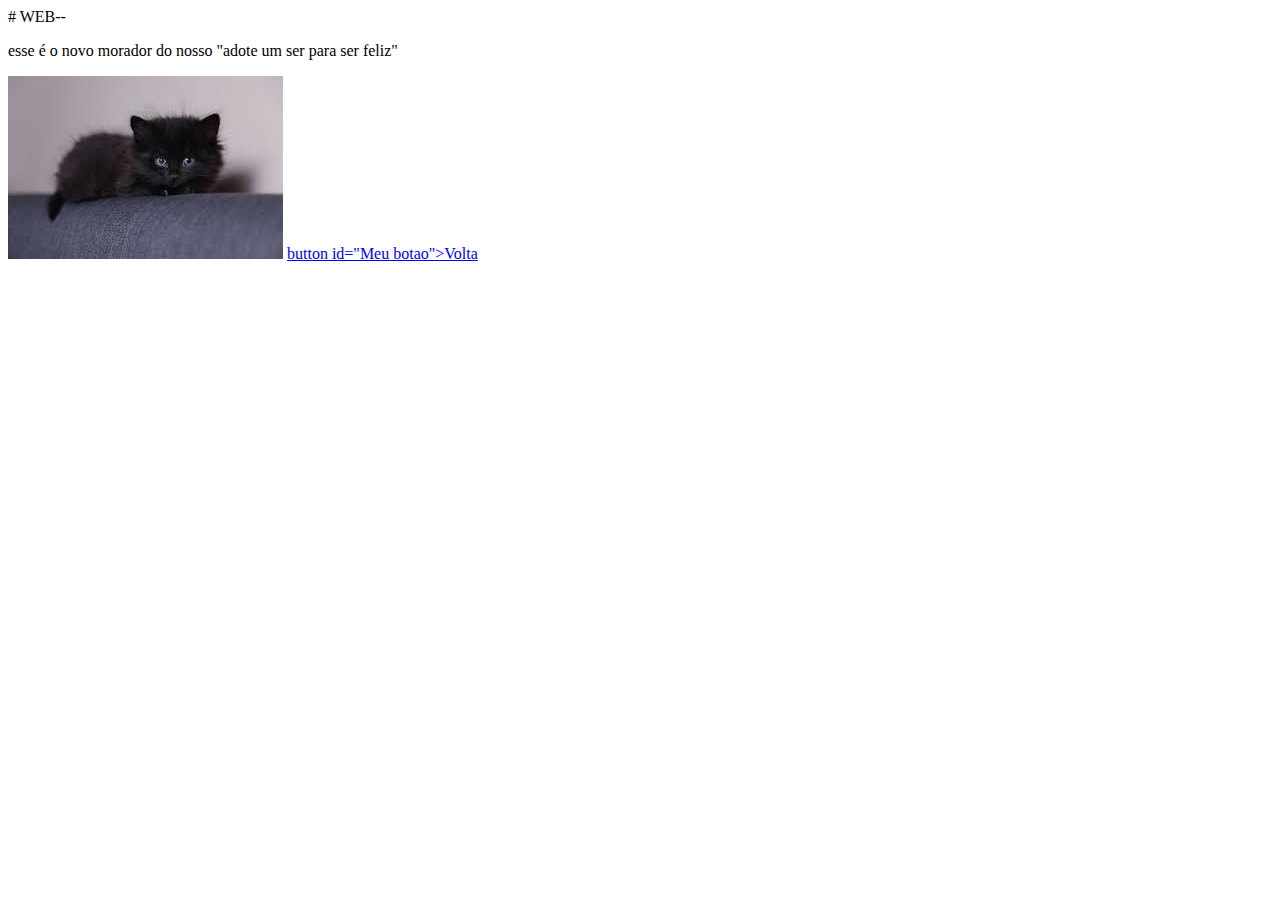
==== index2.html @ 2d9d90e0 "Rename index.html2 to index2.html" ====
# WEB--
<html>
 <head>
  <title>Adote</title>
     <link rel="stylesheet" href="index.html">
    </head>
    <body>
      <div class="container">
          <p> esse é o novo morador do nosso "adote um ser para ser feliz"</p>
          <img src="[data-uri]" alt="gatoo"/>
          <a href="index.html">button id="Meu botao">Volta</button></a>
</div>
 </body>
</html>
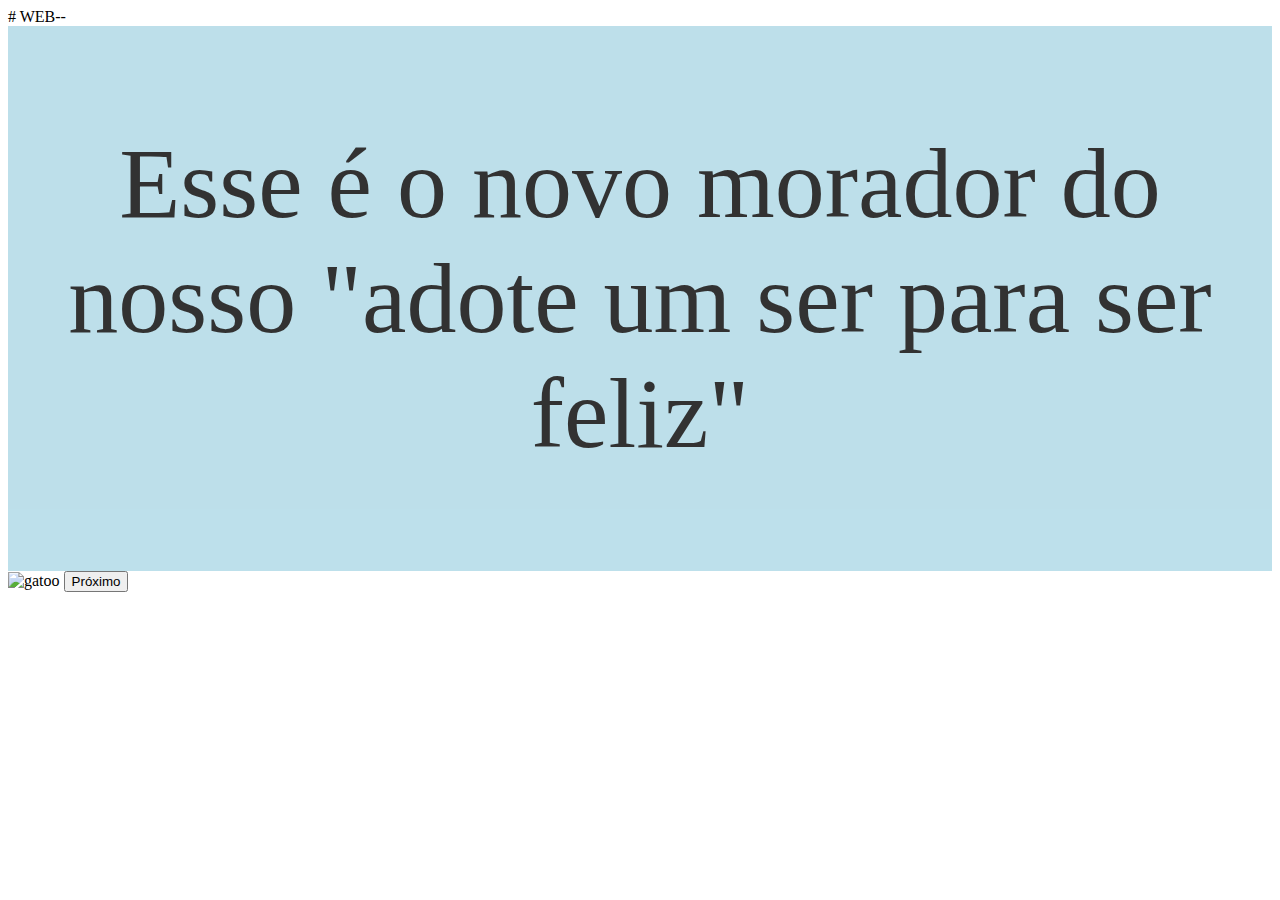
==== commit 61d0ee86: "Update index2.html" ====
--- a/index2.html
+++ b/index2.html
@@ -2,14 +2,16 @@
 <html>
  <head>
   <title>Adote</title>
-     <link rel="stylesheet" href="index.html">
+     <link rel="stylesheet" href="estilo3.css">
     </head>
     <body>
       <div class="container">
-          <p> esse é o novo morador do nosso "adote um ser para ser feliz"</p>
-          <img src="[data-uri]" alt="gatoo"/>
-          <a href="index.html">button id="Meu botao">Volta</button></a>
-</div>
+          <p> Esse é o novo morador do nosso "adote um ser para ser feliz"</p>
+      </div>
+      <div class="img1">
+        <img src="https://image.cachorrogato.com.br/textimages/gato-preto.jpg" alt="gatoo"/>
+        <a href="estilo3.css"><button id="Meu butao">Próximo</button></a>
+      </div>
  </body>
 </html>
 
--- a/estilo3.css
+++ b/estilo3.css
@@ -0,0 +1,10 @@
+.container{
+  display:flex;
+  align-items:center;
+  justify-content:center;
+  flex-direction: column;
+  font-size:100px;
+  text-align:center;
+  background-color:lightblue;
+  opacity: 0.8;
+}
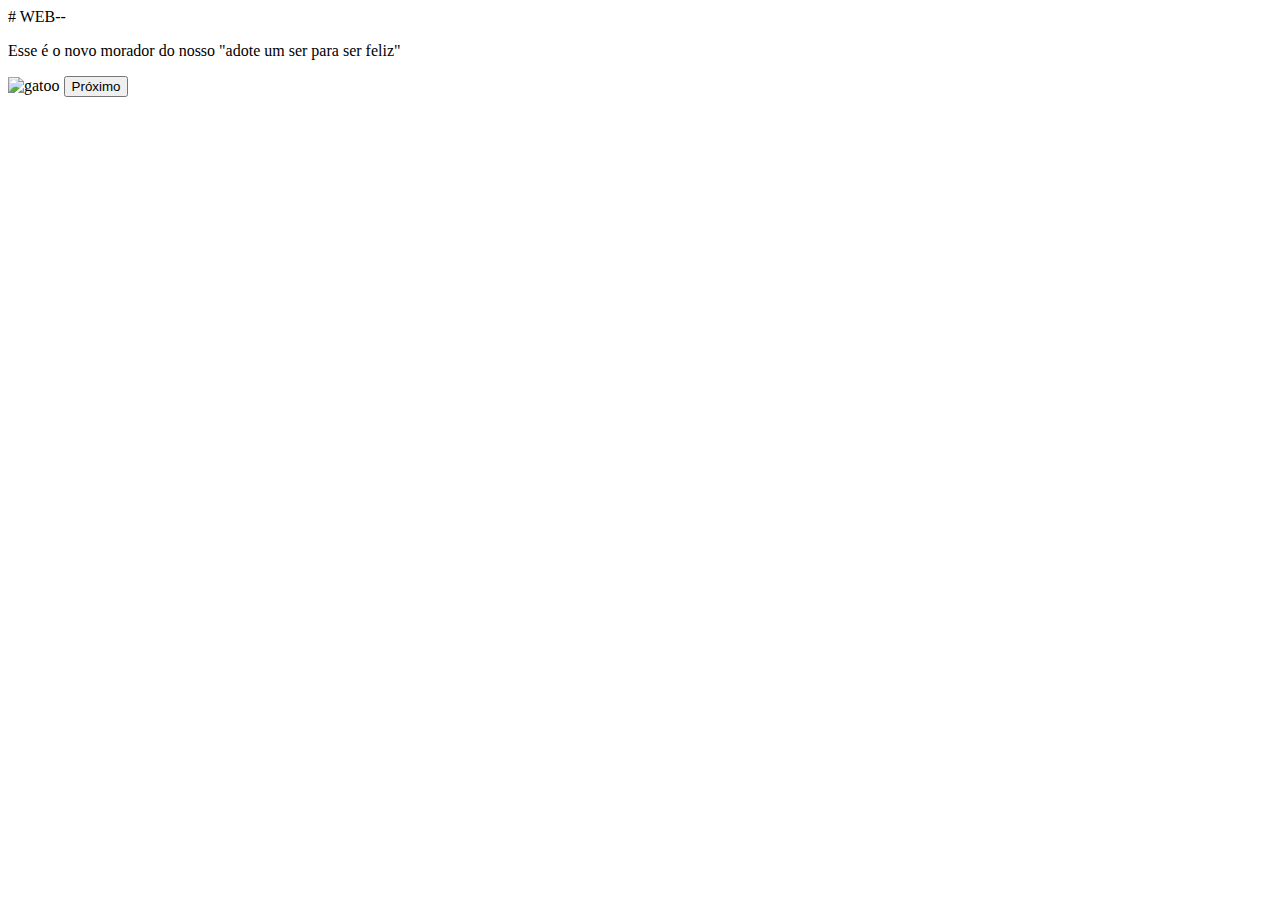
==== commit c8a6d1b5: "Update index2.html" ====
--- a/index2.html
+++ b/index2.html
@@ -2,7 +2,7 @@
 <html>
  <head>
   <title>Adote</title>
-     <link rel="stylesheet" href="estilo3.css">
+     <link rel="stylesheet" href="index3.html">
     </head>
     <body>
       <div class="container">
@@ -10,7 +10,7 @@
       </div>
       <div class="img1">
         <img src="https://image.cachorrogato.com.br/textimages/gato-preto.jpg" alt="gatoo"/>
-        <a href="estilo3.css"><button id="Meu butao">Próximo</button></a>
+        <a href="index3.html"><button id="Meu butao">Próximo</button></a>
       </div>
  </body>
 </html>
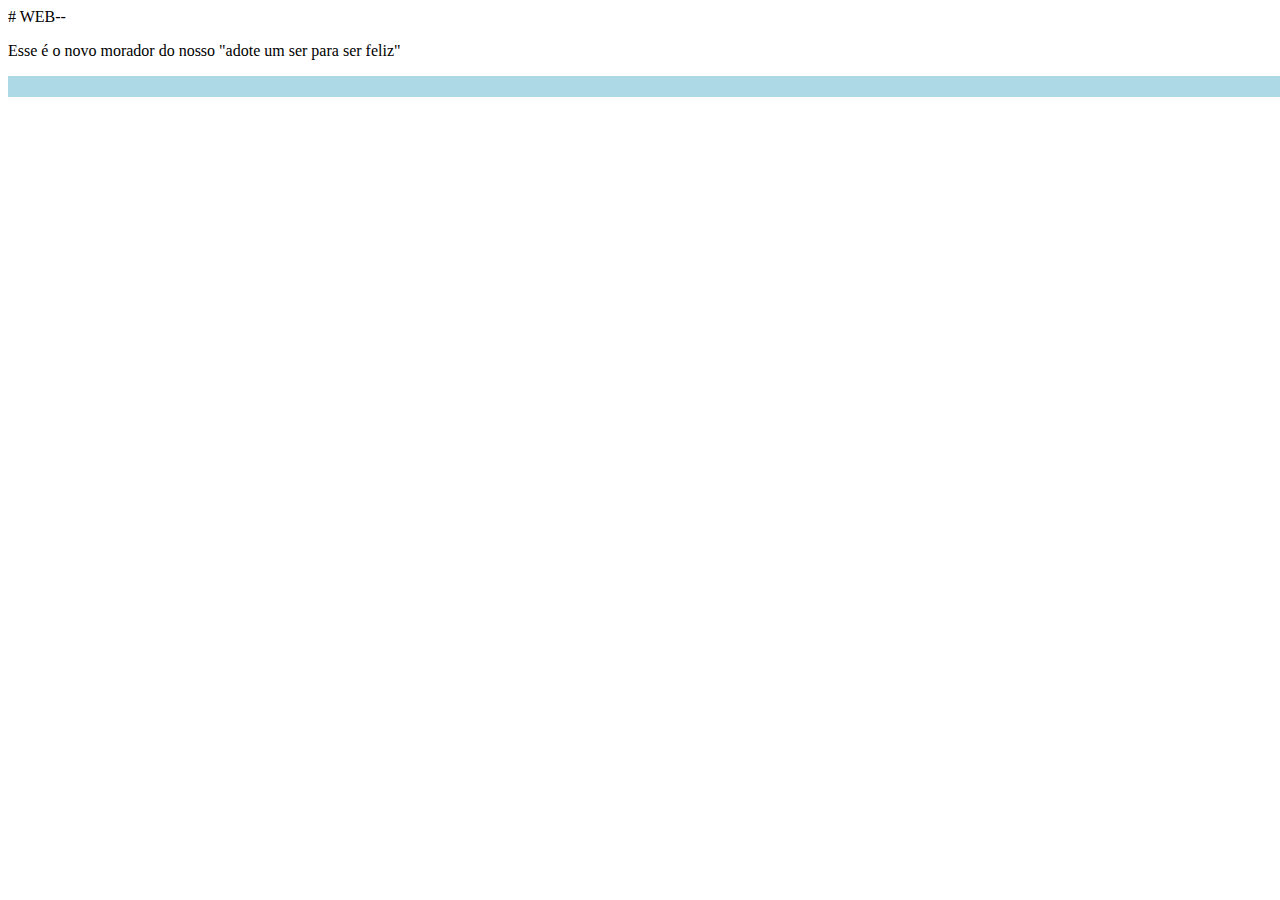
==== commit 59bae4b7: "Update index2.html" ====
--- a/index2.html
+++ b/index2.html
@@ -2,7 +2,7 @@
 <html>
  <head>
   <title>Adote</title>
-     <link rel="stylesheet" href="index3.html">
+     <link rel="stylesheet" href="estilo2.css">
     </head>
     <body>
       <div class="container">
--- a/estilo2.css
+++ b/estilo2.css
@@ -0,0 +1,25 @@
+# WEB--
+.container{
+    background-color: lightblue;
+    display: flex;
+    height: 100px;
+    width: 200;
+    text-aling:center;
+    flex-direction:column;
+    justify-content: center;
+    opacity: 0.8;
+}
+.button {
+  background-color:lightblue;
+  font-size: 15px;
+  opacity:0.8;
+  text-align: center;
+}
+.img1 {
+  display: block;
+  margin: 0 auto;
+  width: 400vh;
+  height: 300wh;
+  text-align: center;
+  background-color: lightblue;
+}
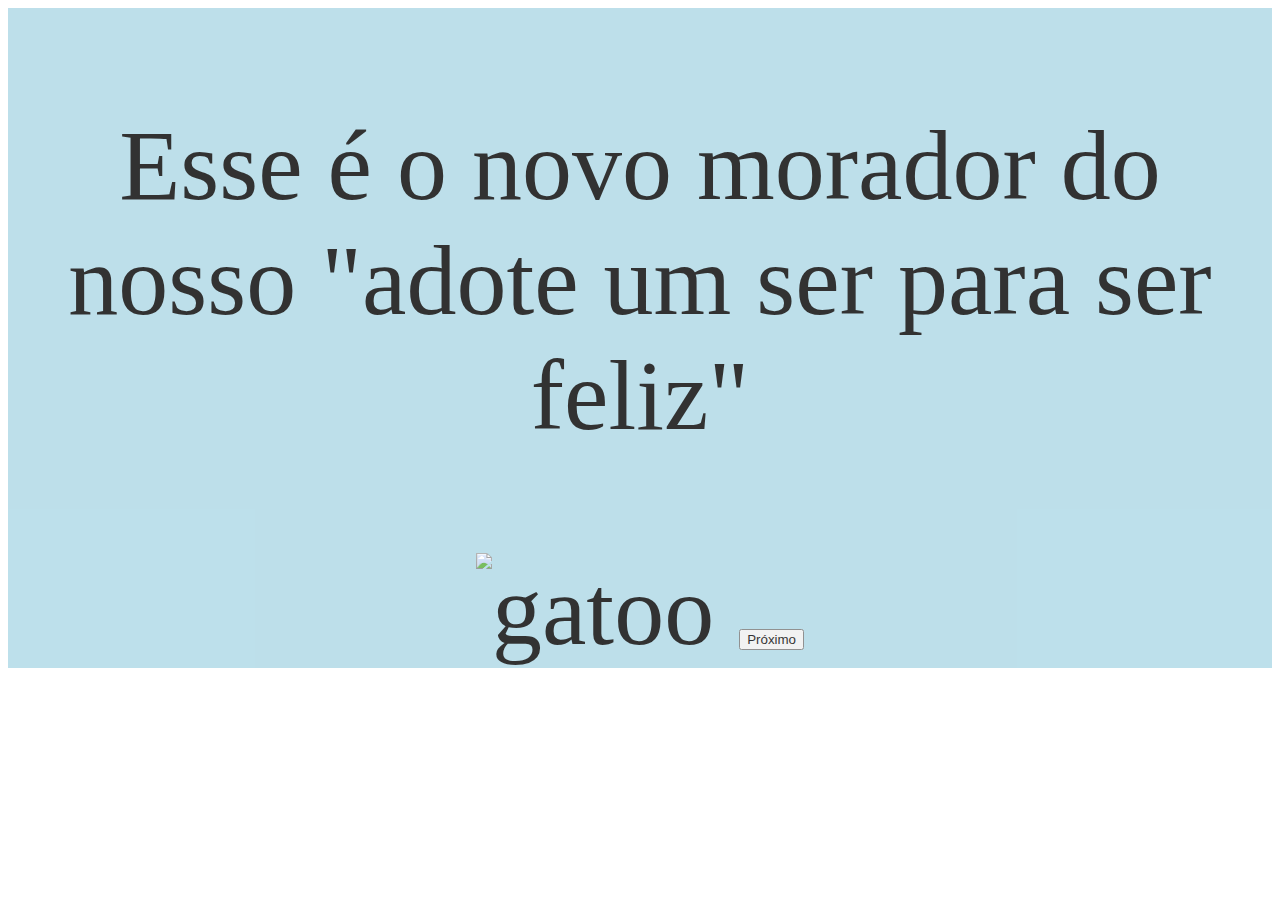
==== commit fd7b1106: "Update index2.html" ====
--- a/index2.html
+++ b/index2.html
@@ -1,17 +1,16 @@
-# WEB--
 <html>
  <head>
   <title>Adote</title>
-     <link rel="stylesheet" href="estilo2.css">
+     <link rel="stylesheet" href="estilo3.css">
     </head>
     <body>
       <div class="container">
-          <p> Esse é o novo morador do nosso "adote um ser para ser feliz"</p>
-      </div>
+         <p> Esse é o novo morador do nosso "adote um ser para ser feliz"</p>
+     
       <div class="img1">
         <img src="https://image.cachorrogato.com.br/textimages/gato-preto.jpg" alt="gatoo"/>
-        <a href="index3.html"><button id="Meu butao">Próximo</button></a>
+        <a href="index3.html"><button>Próximo</button></a>
       </div>
+         </div>
  </body>
 </html>
-
--- a/estilo3.css
+++ b/estilo3.css
@@ -0,0 +1,10 @@
+.container{
+  display:flex;
+  align-items:center;
+  justify-content:center;
+  flex-direction: column;
+  font-size:100px;
+  text-align:center;
+  background-color:lightblue;
+  opacity: 0.8;
+}
